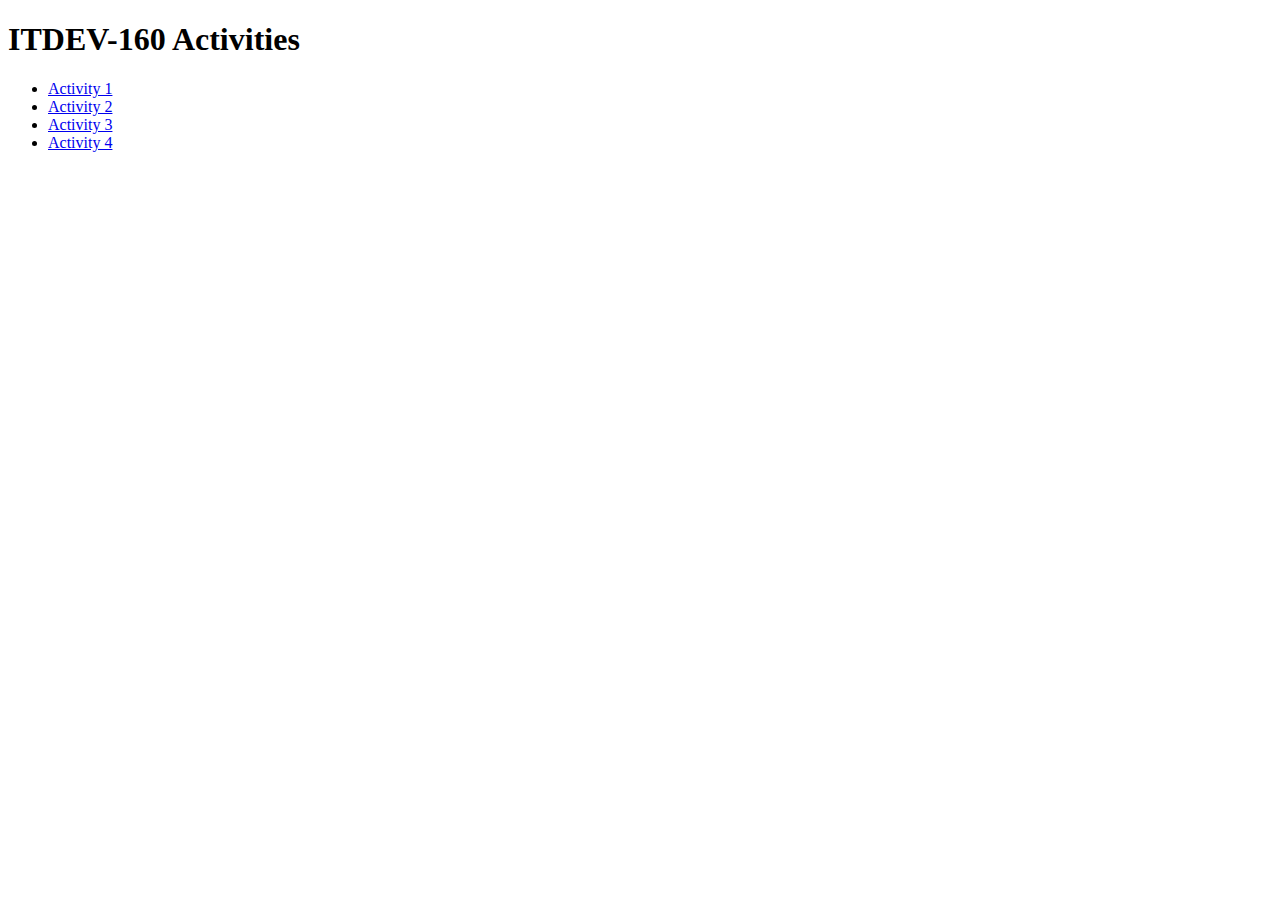
==== index.html @ fde493fc "completed Activity 4" ====
<!DOCTYPE html>
<html lang="en">
    <head>
        <meta charset="UTF-8">
        <meta name="viewport" content="width=device=width, initial-scale=1.0">
        <title>ITDEV160 Activities</title>
    </head>
    <body>
        <h1>ITDEV-160 Activities</h1>
        <ul>
            <li><a href="activity-1/index.html">Activity 1</a></li>
            <li><a href="activity-2/index.html">Activity 2</a></li>
            <li><a href="activity-3/index.html">Activity 3</a></li>
            <li><a href="activity-4/index.html">Activity 4</a></li>
        </ul>
    </body>




</html>
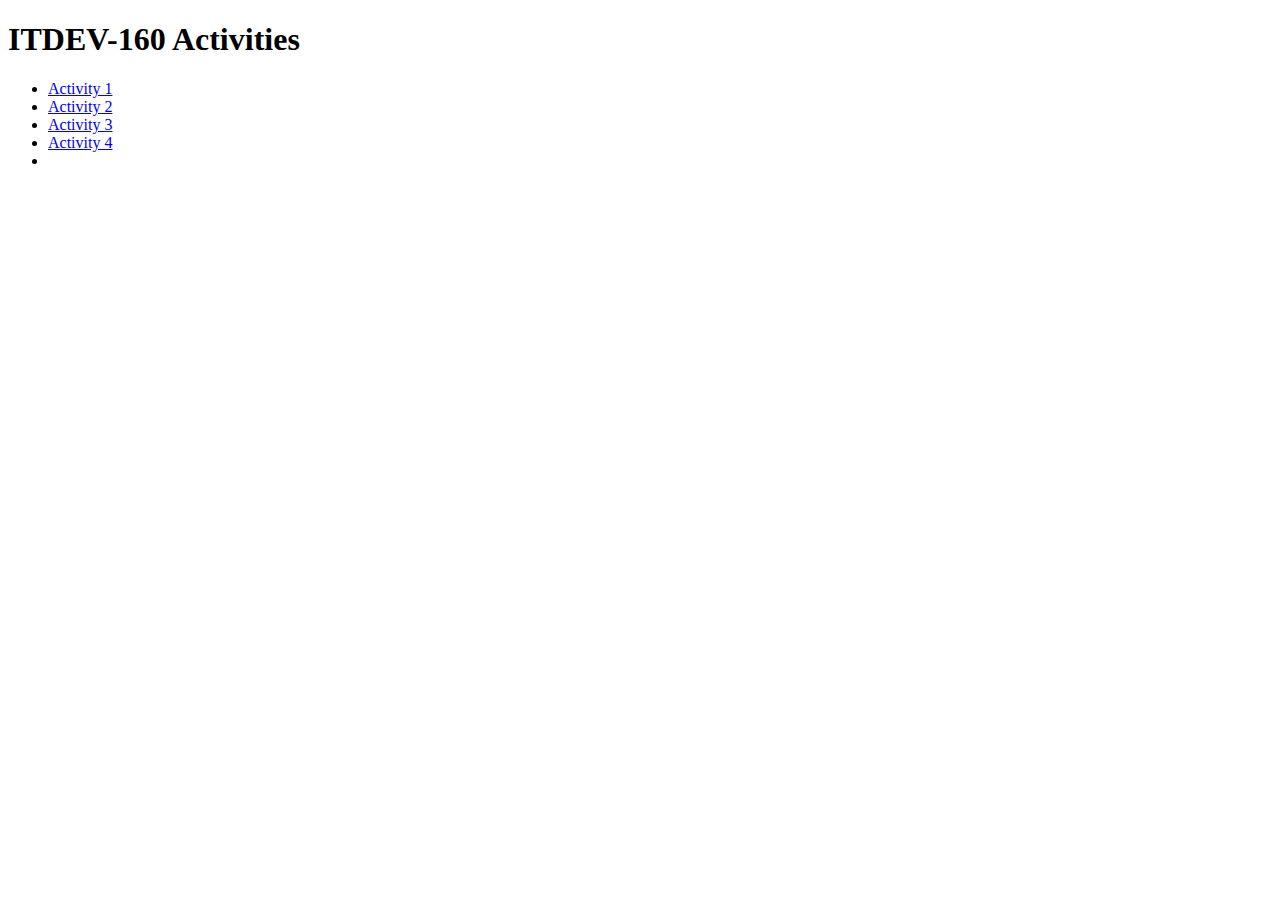
==== commit 928c3d32: "activity 5" ====
--- a/index.html
+++ b/index.html
@@ -12,6 +12,7 @@
             <li><a href="activity-2/index.html">Activity 2</a></li>
             <li><a href="activity-3/index.html">Activity 3</a></li>
             <li><a href="activity-4/index.html">Activity 4</a></li>
+            <li><a href="activity-5/index.html"></a></li>
         </ul>
     </body>
 
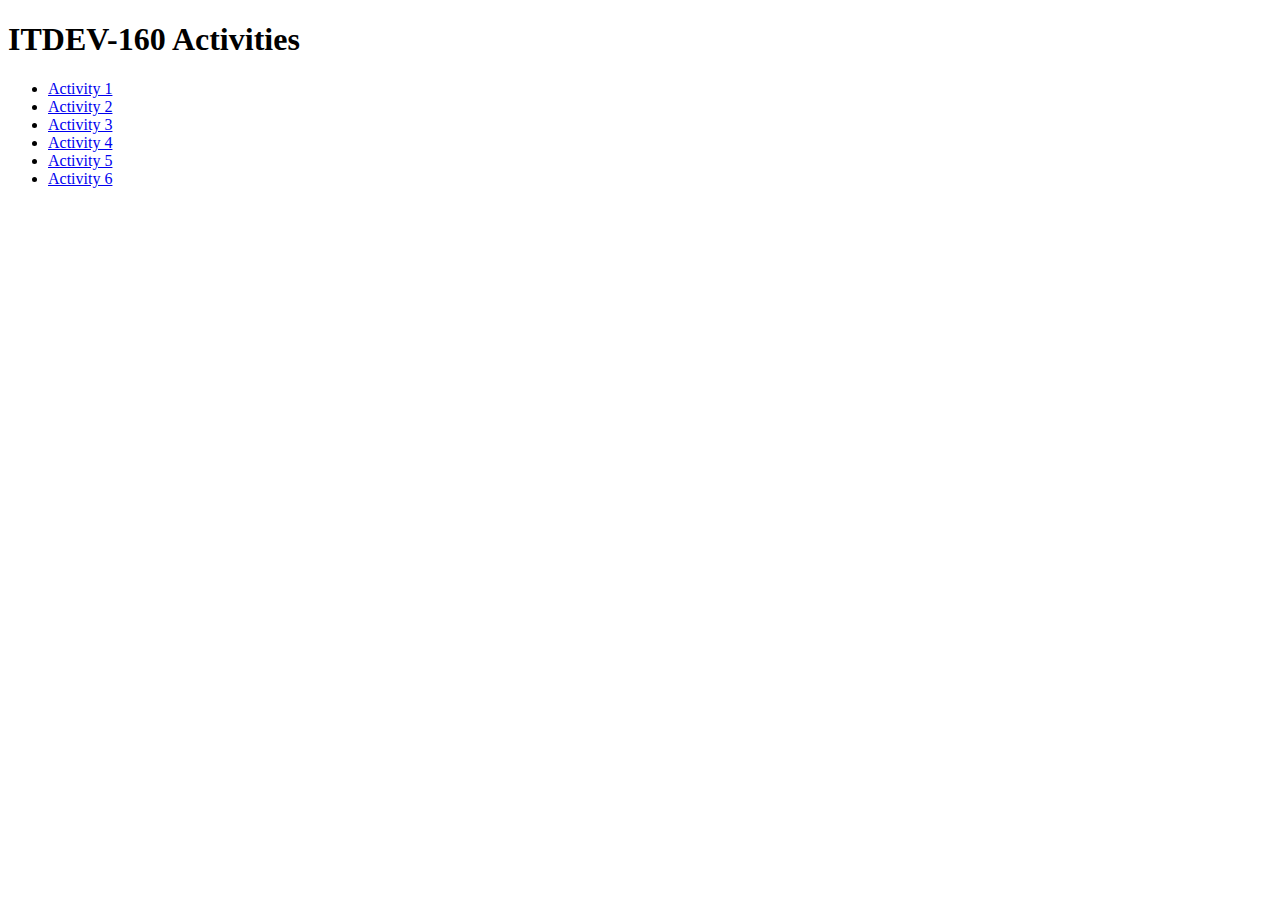
==== commit e3416a12: "Completed Activity 6" ====
--- a/index.html
+++ b/index.html
@@ -12,7 +12,8 @@
             <li><a href="activity-2/index.html">Activity 2</a></li>
             <li><a href="activity-3/index.html">Activity 3</a></li>
             <li><a href="activity-4/index.html">Activity 4</a></li>
-            <li><a href="activity-5/index.html"></a></li>
+            <li><a href="activity-5/index.html">Activity 5</a></li>
+            <li><a href="activity-6/index.html">Activity 6</a></li>
         </ul>
     </body>
 
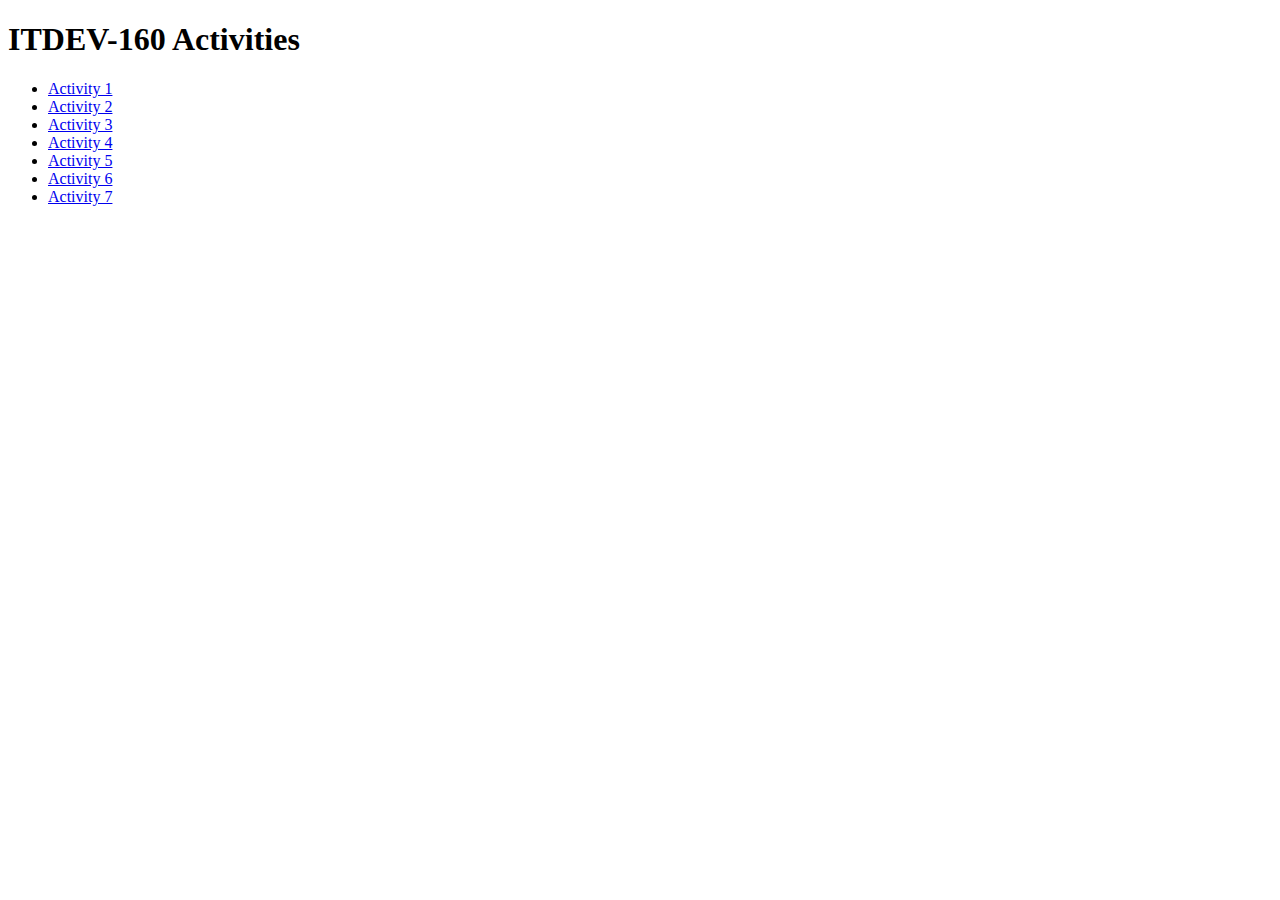
==== commit af093128: "Activity 7" ====
--- a/index.html
+++ b/index.html
@@ -14,6 +14,7 @@
             <li><a href="activity-4/index.html">Activity 4</a></li>
             <li><a href="activity-5/index.html">Activity 5</a></li>
             <li><a href="activity-6/index.html">Activity 6</a></li>
+            <li><a href="activity-7/index.html">Activity 7</a></li>
         </ul>
     </body>
 
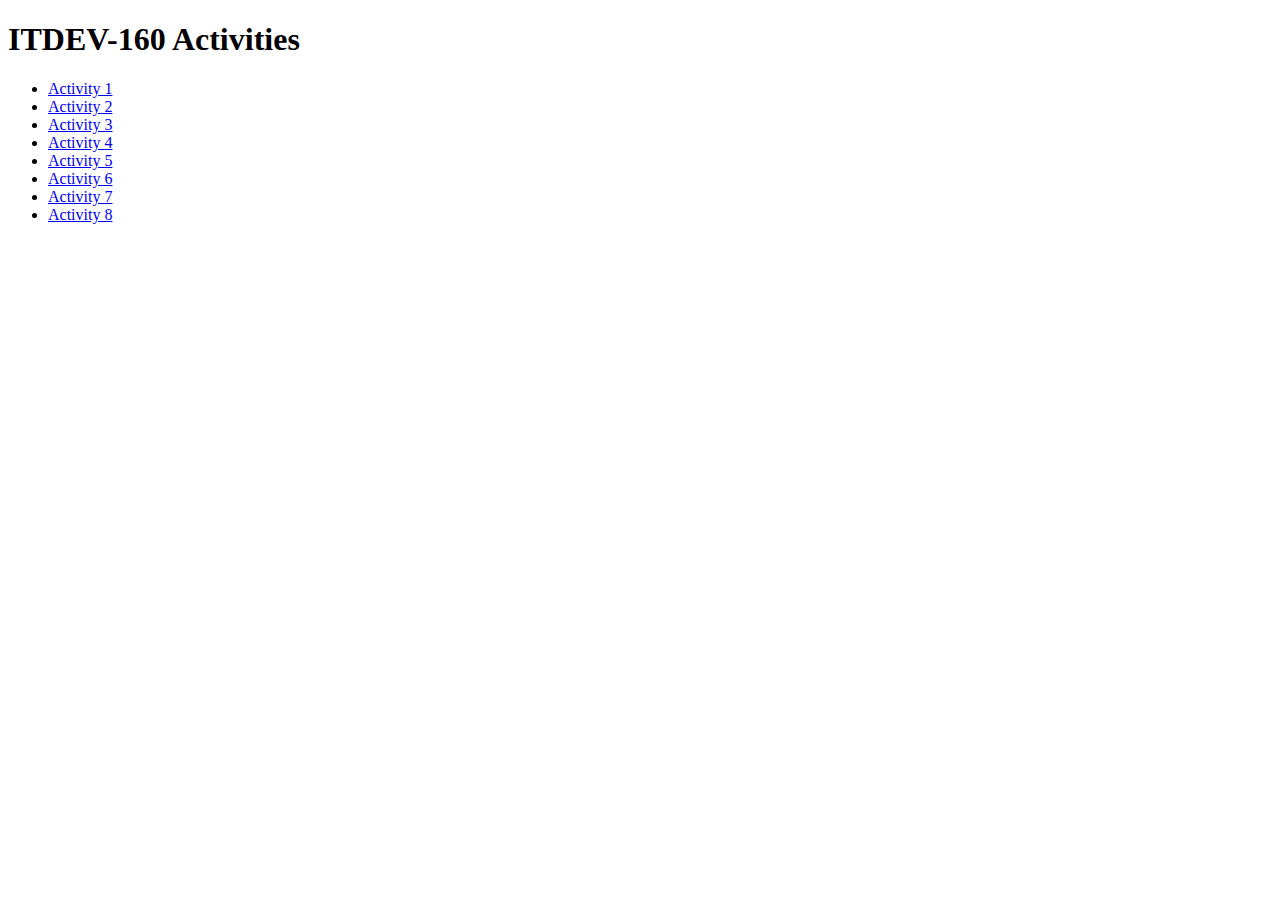
==== commit 7eb90f8e: "Activity 8" ====
--- a/index.html
+++ b/index.html
@@ -15,6 +15,7 @@
             <li><a href="activity-5/index.html">Activity 5</a></li>
             <li><a href="activity-6/index.html">Activity 6</a></li>
             <li><a href="activity-7/index.html">Activity 7</a></li>
+            <li><a href="activity-8/index.html">Activity 8</a></li>
         </ul>
     </body>
 
